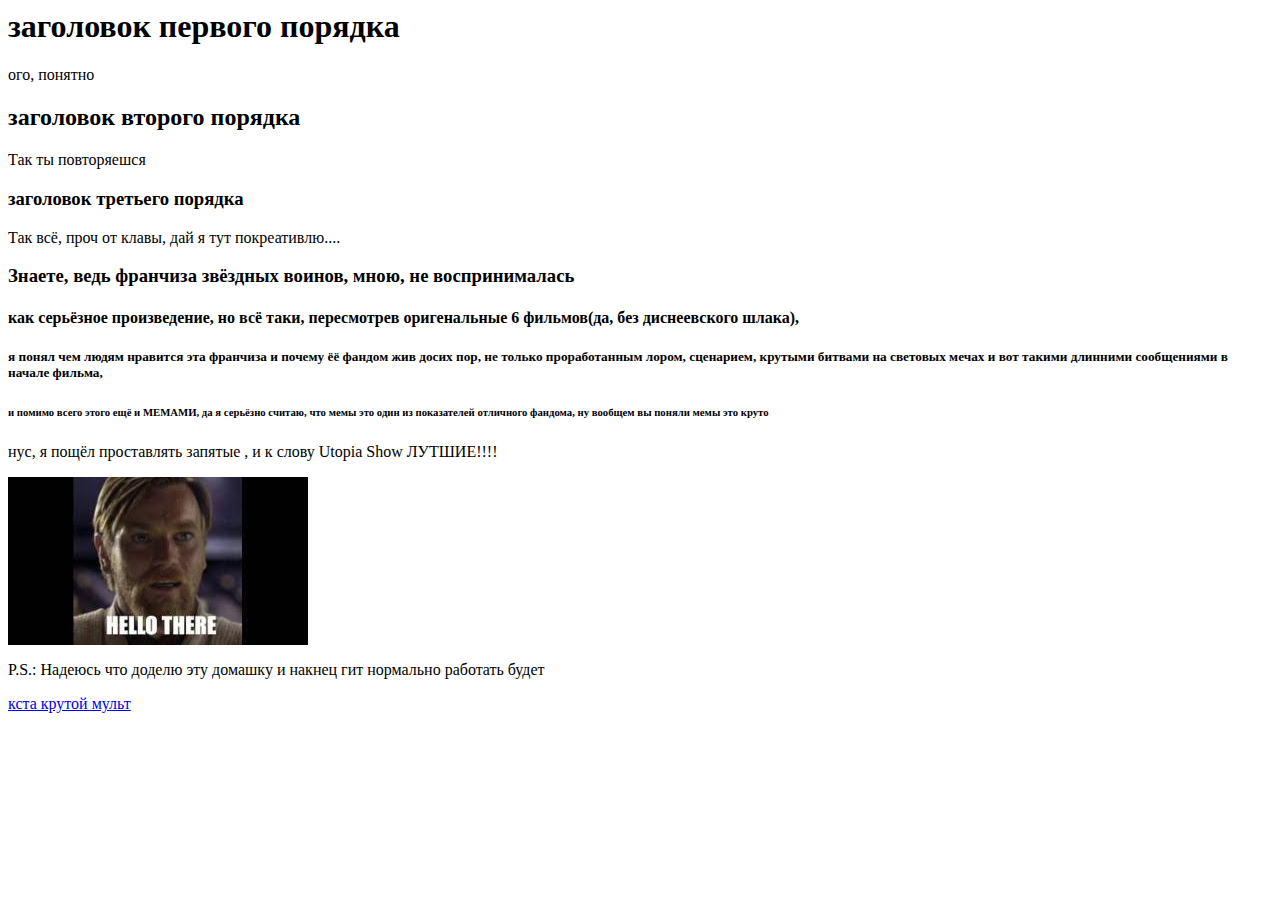
==== index.html @ fce74eed "fst commit" ====
<html lang="en">
<head>
    <meta charset="UTF-8">
    <meta name="viewport"
          content="width=device-width, user-scalable=no, initial-scale=1.0, maximum-scale=1.0, minimum-scale=1.0">
    <meta http-equiv="X-UA-Compatible" content="ie=edge">
     <link rel="stylesheet" href="style.css">
    <title>HELLO THERE</title>
</head>
<body>
    <h1>заголовок первого порядка</h1>
    <p>ого, понятно</p>
    <h2>заголовок второго порядка</h2>
    <p>Так ты повторяешся</p>
    <h3>заголовок третьего порядка</h3>
    <p>Так всё, проч от клавы, дай я тут покреативлю....</p>
    <div>
        <h3 class="beleberda">Знаете, ведь франчиза звёздных воинов, мною, не воспринималась </h3>
        <h4 class="beleberda">как серьёзное произведение, но всё таки, пересмотрев оригенальные 6 фильмов(да, без диснеевского шлака),</h4>
        <h5 class="beleberda">я понял чем людям нравится эта франчиза и почему ёё фандом жив досих пор, не только проработанным лором, сценарием, крутыми битвами на световых мечах и вот такими длинними сообщениями в начале фильма,</h5>
        <h6 class="beleberda">и помимо всего этого ещё и МЕМАМИ, да я серьёзно считаю, что мемы это один из показателей отличного фандома, ну вообщем вы поняли мемы это круто</h6>
        <p class="beleberda">нус, я пощёл проставлять запятые , и к слову Utopia Show ЛУТШИЕ!!!! </p>
        <img src="Без%20названия.jpg" >
        <p class="post_skript">P.S.: Надеюсь что доделю эту домашку и накнец гит нормально работать будет</p>
        <a href="https://boy.lordserial0.run/fjentezi/1078-avatar-legenda-ob-aange-hd.html">кста крутой мульт</a>
    </div>
</body>
</html>
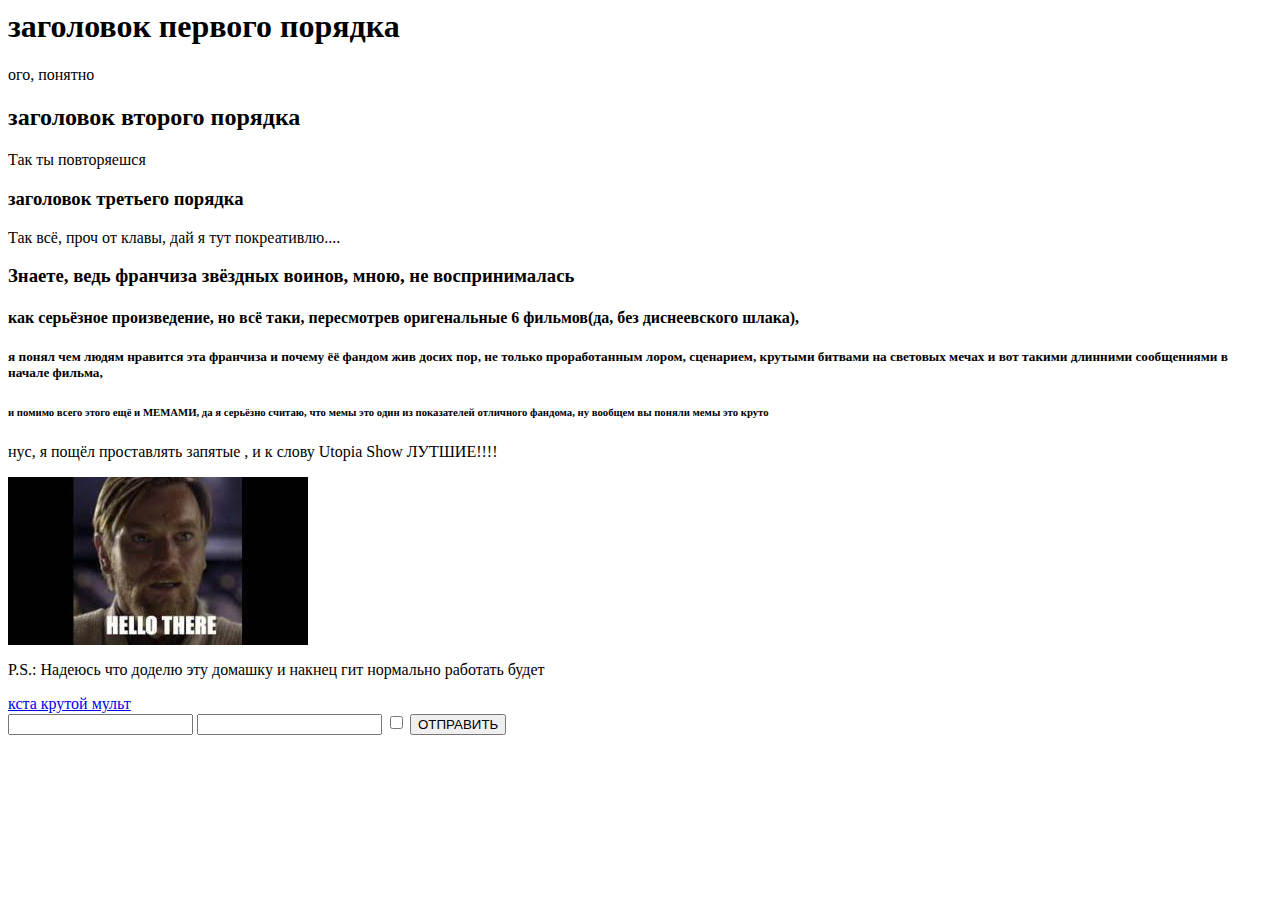
==== commit 41d98a79: "first" ====
--- a/index.html
+++ b/index.html
@@ -1,12 +1,10 @@
 <html lang="en">
-<head>
-    <meta charset="UTF-8">
-    <meta name="viewport"
-          content="width=device-width, user-scalable=no, initial-scale=1.0, maximum-scale=1.0, minimum-scale=1.0">
-    <meta http-equiv="X-UA-Compatible" content="ie=edge">
-     <link rel="stylesheet" href="style.css">
-    <title>HELLO THERE</title>
-</head>
+  <head>
+    <meta charset="utf-8">
+    <meta name="viewport" content="width=device-width, initial-scale=1">
+    <title>Bootstrap demo</title>
+    <link href="https://cdn.jsdelivr.net/npm/bootstrap@5.3.0/dist/css/bootstrap.min.css" rel="stylesheet" integrity="sha384-9ndCyUaIbzAi2FUVXJi0CjmCapSmO7SnpJef0486qhLnuZ2cdeRhO02iuK6FUUVM" crossorigin="anonymous">
+  </head>
 <body>
     <h1>заголовок первого порядка</h1>
     <p>ого, понятно</p>
@@ -24,5 +22,11 @@
         <p class="post_skript">P.S.: Надеюсь что доделю эту домашку и накнец гит нормально работать будет</p>
         <a href="https://boy.lordserial0.run/fjentezi/1078-avatar-legenda-ob-aange-hd.html">кста крутой мульт</a>
     </div>
+    <form action="">
+        <input class="form-control" type="text">
+        <input class="form-control" type="password">
+        <input type="checkbox">
+        <input class="btn btn-primary" value="ОТПРАВИТЬ" type="button">
+    </form>
 </body>
 </html>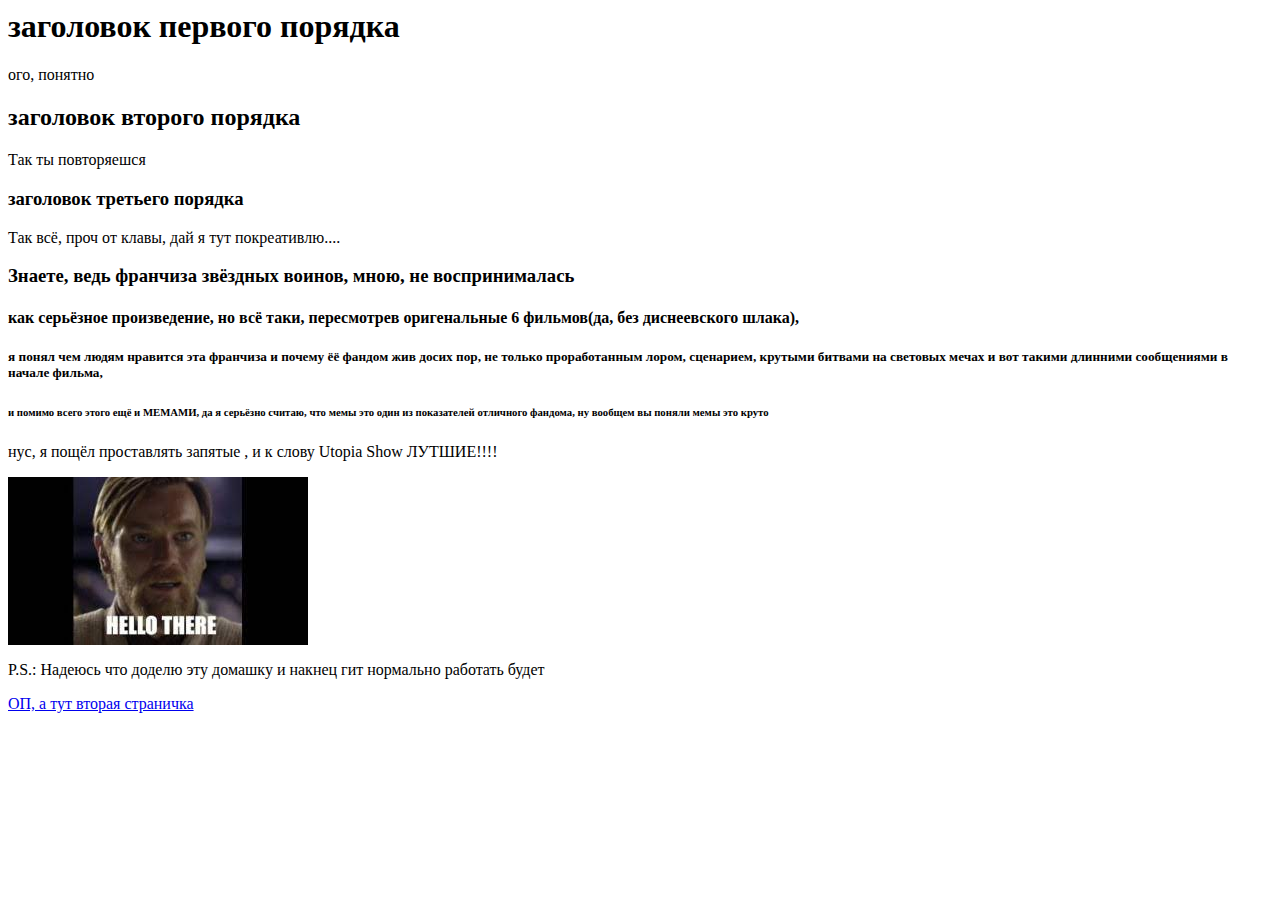
==== commit 217ef645: "New Commit" ====
--- a/index.html
+++ b/index.html
@@ -2,7 +2,7 @@
   <head>
     <meta charset="utf-8">
     <meta name="viewport" content="width=device-width, initial-scale=1">
-    <title>Bootstrap demo</title>
+    <title>Polomannii Disain</title>
     <link href="https://cdn.jsdelivr.net/npm/bootstrap@5.3.0/dist/css/bootstrap.min.css" rel="stylesheet" integrity="sha384-9ndCyUaIbzAi2FUVXJi0CjmCapSmO7SnpJef0486qhLnuZ2cdeRhO02iuK6FUUVM" crossorigin="anonymous">
   </head>
 <body>
@@ -20,13 +20,7 @@
         <p class="beleberda">нус, я пощёл проставлять запятые , и к слову Utopia Show ЛУТШИЕ!!!! </p>
         <img src="Без%20названия.jpg" >
         <p class="post_skript">P.S.: Надеюсь что доделю эту домашку и накнец гит нормально работать будет</p>
-        <a href="https://boy.lordserial0.run/fjentezi/1078-avatar-legenda-ob-aange-hd.html">кста крутой мульт</a>
+        <a href="Page_two.html">ОП, а тут вторая страничка</a>
     </div>
-    <form action="">
-        <input class="form-control" type="text">
-        <input class="form-control" type="password">
-        <input type="checkbox">
-        <input class="btn btn-primary" value="ОТПРАВИТЬ" type="button">
-    </form>
 </body>
 </html>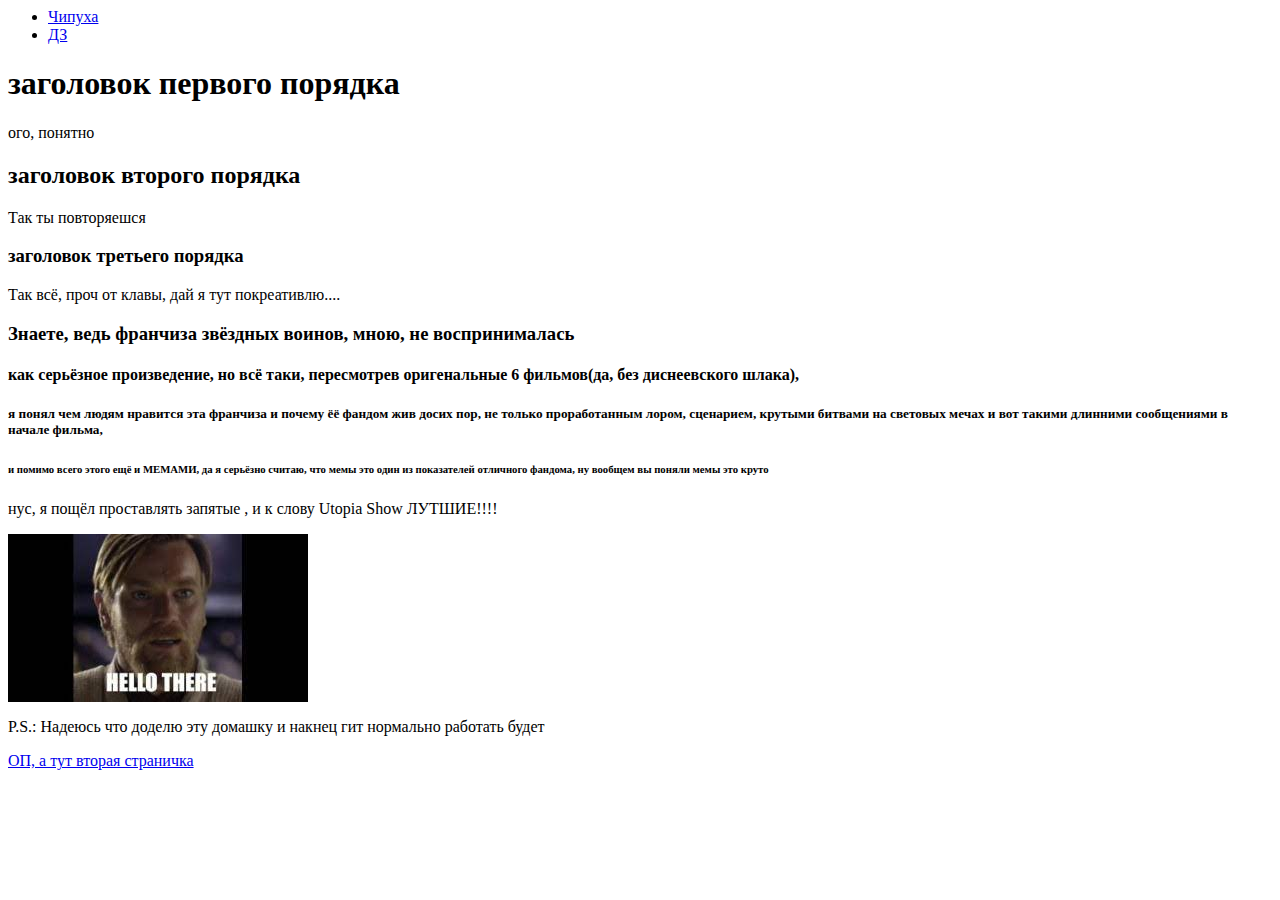
==== commit 7c7bc8c7: "Navigation Bar" ====
--- a/index.html
+++ b/index.html
@@ -6,6 +6,14 @@
     <link href="https://cdn.jsdelivr.net/npm/bootstrap@5.3.0/dist/css/bootstrap.min.css" rel="stylesheet" integrity="sha384-9ndCyUaIbzAi2FUVXJi0CjmCapSmO7SnpJef0486qhLnuZ2cdeRhO02iuK6FUUVM" crossorigin="anonymous">
   </head>
 <body>
+    <ul class="nav nav-tabs card-header-tabs">
+      <li class="nav-item">
+        <a class="nav-link" href="index.html">Чипуха</a>
+      </li>
+      <li class="nav-item">
+        <a class="nav-link active" aria-current="true" href="Page_two.html">ДЗ</a>
+      </li>
+    </ul>
     <h1>заголовок первого порядка</h1>
     <p>ого, понятно</p>
     <h2>заголовок второго порядка</h2>
